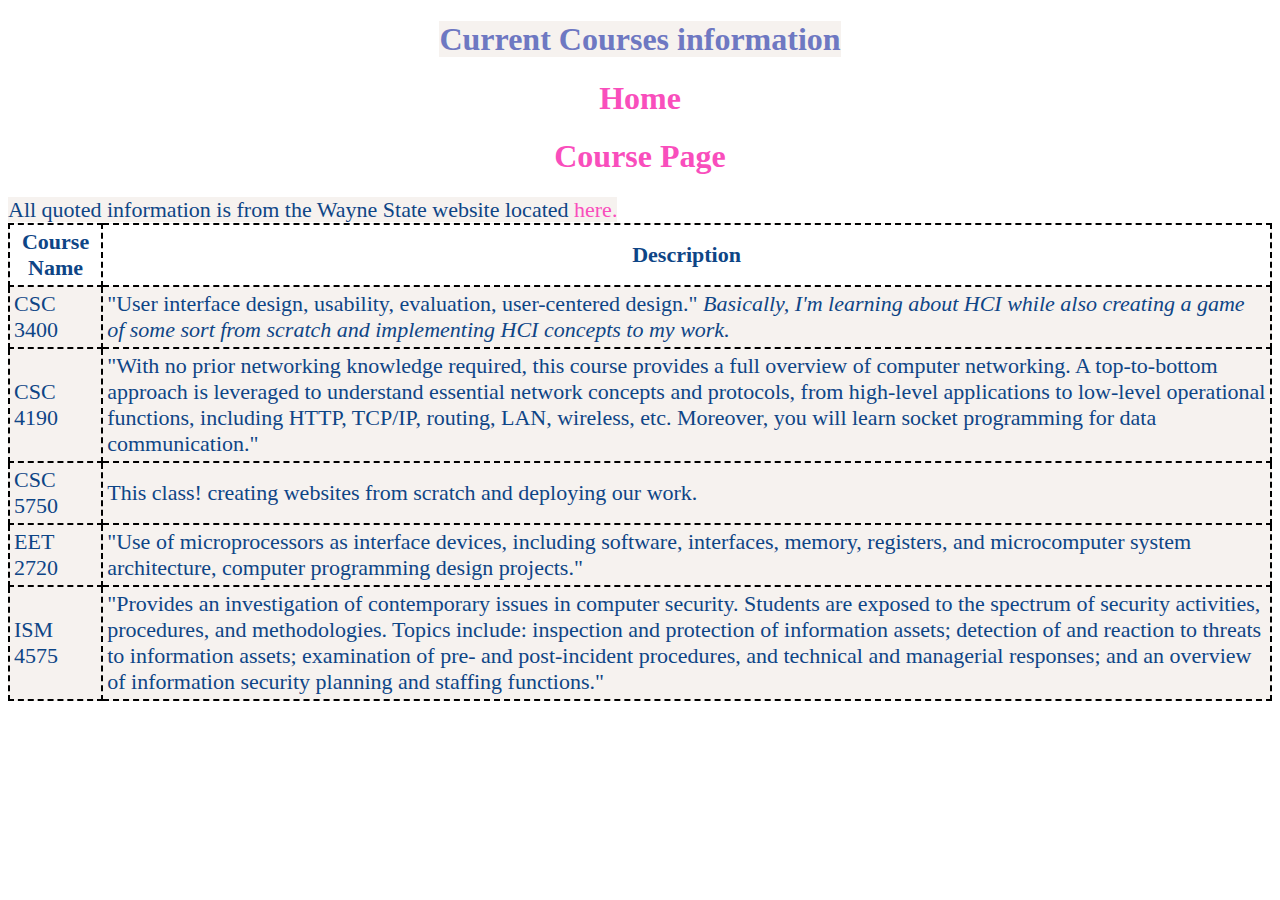
==== coursePage.html @ 67154e05 "Add files via upload" ====
<!DOCTYPE html>
<html>
	<head>
		<meta charset="UTF-8">
		<title>course page</title>
		<link href="styles.css" rel="stylesheet">
	</head>
	<body>
		<h1><span>Current Courses information</span></h1>
		
		<nav class="page-navigation">
		  <h1><a href="index.html">Home</a></h1> 
		  <h1><a href="coursePage.html">Course Page</a></h1> 
		</nav>
		
		<p1><span>All quoted information is from the Wayne State website located <a href="https://bulletins.wayne.edu/programs/" target="_blank">here.</a></span></p1>
		<table class="course-table">
		  <thead>
			<tr>
			  <th>Course Name</th>
			  <th>Description</th>
			</tr>
		  </thead>
		  <tbody>
			<tr>
			  <td>CSC 3400</td>
			  <td>"User interface design, usability, evaluation, user-centered design." <i>Basically, I'm learning about HCI while also creating a game of some sort from scratch and implementing HCI concepts to my work.</i></td>
			</tr>
			<tr>
			  <td>CSC 4190</td>
			  <td>"With no prior networking knowledge required, this course provides a full overview of computer networking. A top-to-bottom approach is leveraged to understand essential network concepts and protocols, from high-level applications to low-level operational functions, including HTTP, TCP/IP, routing, LAN, wireless, etc. Moreover, you will learn socket programming for data communication."</td>
			</tr>
			<tr>
			  <td>CSC 5750</td>
			  <td>This class! creating websites from scratch and deploying our work.</td>
			</tr>
			<tr>
			  <td>EET 2720</td>
			  <td>"Use of microprocessors as interface devices, including software, interfaces, memory, registers, and microcomputer system architecture, computer programming design projects."</td>
			</tr>
			<tr>
			  <td>ISM 4575</td>
			  <td>"Provides an investigation of contemporary issues in computer security. Students are exposed to the spectrum of security activities, procedures, and methodologies. Topics include: inspection and protection of information assets; detection of and reaction to threats to information assets; examination of pre- and post-incident procedures, and technical and managerial responses; and an overview of information security planning and staffing functions."</td>
			</tr>
		  </tbody>
		</table>
	</body>
</html>
---- styles.css ----
body {
	background-image: url("background.JPG");
	background-size: cover;
}

img {
	border-radius: 50%;
	width: 200px;
	float: left;
	border: 4px #0E4586;
	margin-right: 15px;
}

.selfie {
	margin: 50px auto;
	width: 70%;
}

h1 {
	text-align: center;
	font-family: "Times New Roman";
	color: #6e78c2;
}

h1 span {
	background-color: #F6F2EF;
}

p1 {
	font-size: 22px;
	color: #0E4586;
}

p1 span {
	background-color: #F6F2EF;
}

p2 {
	font-size: 22px;
	color: #4A4872;
}

p2 span {
	background-color: #F6F2EF;
}

h2 {
	color: #013C8A;
}

h2 span {
	background-color: #F6F2EF;
}

ul {
	list-style-type: "✽ ";
	color: #5986BB;
	font-size: 21px;
	background-color: #F6F2EF;
}

a {
  text-decoration: none;
  color: #F94EBC;
}

.course-table {
  width: 100%;
  background-color: #f6f2ef;
  border-collapse: collapse;
  border-width: 2px;
  border-color: #6e78c2;
  border-style: dashed;
  color: #000000;
}

.course-table td, .course-table th {
  border-width: 2px;
  border-color: #000000;
  border-style: dashed;
  padding: 4px;
  font-size: 22px;
  color: #0E4586;
}

.course-table thead {
  background-color: #ffffff;
}
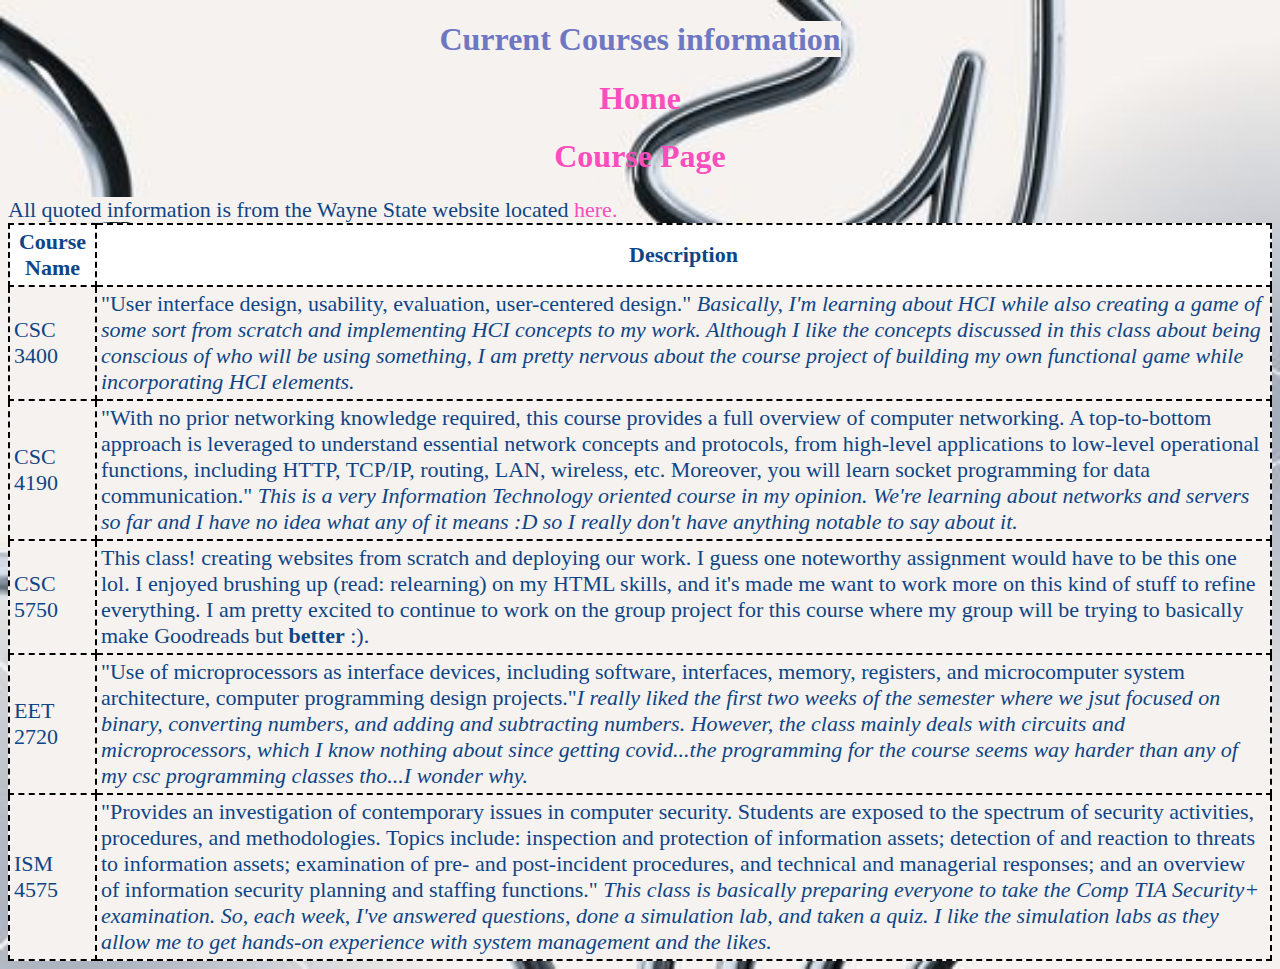
==== commit 0b9b0b33: "coursePage.html" ====
--- a/coursePage.html
+++ b/coursePage.html
@@ -24,25 +24,25 @@
 		  <tbody>
 			<tr>
 			  <td>CSC 3400</td>
-			  <td>"User interface design, usability, evaluation, user-centered design." <i>Basically, I'm learning about HCI while also creating a game of some sort from scratch and implementing HCI concepts to my work.</i></td>
+			  <td>"User interface design, usability, evaluation, user-centered design."  <i>Basically, I'm learning about HCI while also creating a game of some sort from scratch and implementing HCI concepts to my work. Although I like the concepts discussed in this class about being conscious of who will be using something, I am pretty nervous about the course project of building my own functional game while incorporating HCI elements.</i></td>
 			</tr>
 			<tr>
 			  <td>CSC 4190</td>
-			  <td>"With no prior networking knowledge required, this course provides a full overview of computer networking. A top-to-bottom approach is leveraged to understand essential network concepts and protocols, from high-level applications to low-level operational functions, including HTTP, TCP/IP, routing, LAN, wireless, etc. Moreover, you will learn socket programming for data communication."</td>
+			  <td>"With no prior networking knowledge required, this course provides a full overview of computer networking. A top-to-bottom approach is leveraged to understand essential network concepts and protocols, from high-level applications to low-level operational functions, including HTTP, TCP/IP, routing, LAN, wireless, etc. Moreover, you will learn socket programming for data communication." <i>This is a very Information Technology oriented course in my opinion. We're learning about networks and servers so far and I have no idea what any of it means :D so I really don't have anything notable to say about it.</i></td>
 			</tr>
 			<tr>
 			  <td>CSC 5750</td>
-			  <td>This class! creating websites from scratch and deploying our work.</td>
+			  <td>This class! creating websites from scratch and deploying our work. I guess one noteworthy assignment would have to be this one lol. I enjoyed brushing up (read: relearning) on my HTML skills, and it's made me want to work more on this kind of stuff to refine everything. I am pretty excited to continue to work on the group project for this course where my group will be trying to basically make Goodreads but <b>better</b> :).</td>
 			</tr>
 			<tr>
 			  <td>EET 2720</td>
-			  <td>"Use of microprocessors as interface devices, including software, interfaces, memory, registers, and microcomputer system architecture, computer programming design projects."</td>
+			  <td>"Use of microprocessors as interface devices, including software, interfaces, memory, registers, and microcomputer system architecture, computer programming design projects."<i>I really liked the first two weeks of the semester where we jsut focused on binary, converting numbers, and adding and subtracting numbers. However, the class mainly deals with circuits and microprocessors, which I know nothing about since getting covid...the programming for the course seems way harder than any of my csc programming classes tho...I wonder why.</i></td>
 			</tr>
 			<tr>
 			  <td>ISM 4575</td>
-			  <td>"Provides an investigation of contemporary issues in computer security. Students are exposed to the spectrum of security activities, procedures, and methodologies. Topics include: inspection and protection of information assets; detection of and reaction to threats to information assets; examination of pre- and post-incident procedures, and technical and managerial responses; and an overview of information security planning and staffing functions."</td>
+			  <td>"Provides an investigation of contemporary issues in computer security. Students are exposed to the spectrum of security activities, procedures, and methodologies. Topics include: inspection and protection of information assets; detection of and reaction to threats to information assets; examination of pre- and post-incident procedures, and technical and managerial responses; and an overview of information security planning and staffing functions." <i>This class is basically preparing everyone to take the Comp TIA Security+ examination. So, each week, I've answered questions, done a simulation lab, and taken a quiz. I like the simulation labs as they allow me to get hands-on experience with system management and the likes.</i></td>
 			</tr>
 		  </tbody>
 		</table>
 	</body>
-</html>+</html>
--- a/styles.css
+++ b/styles.css
@@ -1,5 +1,5 @@
 body {
-	background-image: url("background.JPG");
+	background-image: url("./background.jpg");
 	background-size: cover;
 }
 
